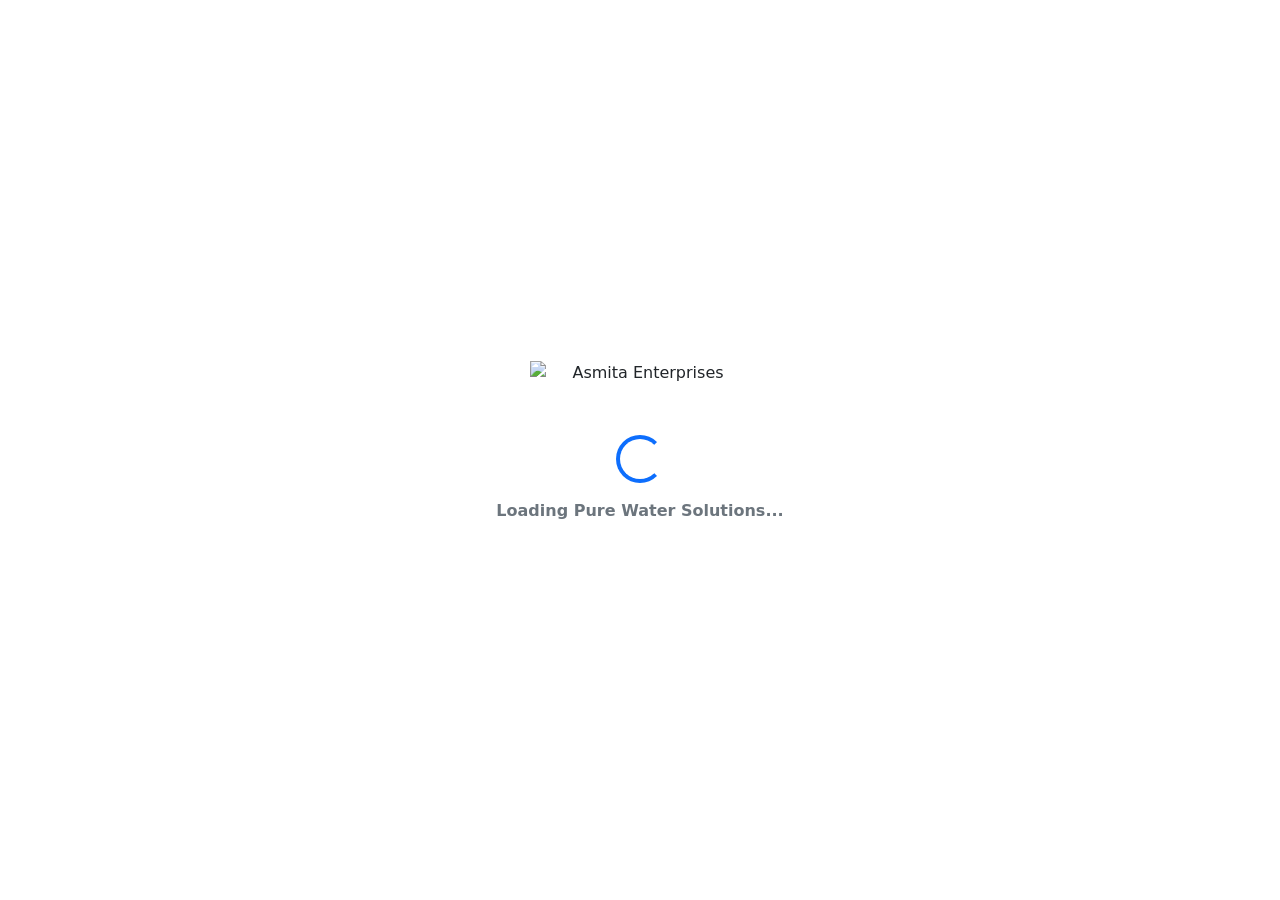
==== AsmitaEnterprises/wwwroot/index.html @ faa5a54f "Asmita enterprises first commit" ====
<!DOCTYPE html>
<html lang="en">

<head>
    <meta charset="utf-8" />
    <meta name="viewport" content="width=device-width, initial-scale=1.0" />
    <title>Asmita Enterprises | Water Filter & Water Treatment Services in Pune</title>
    <base href="/" />

    <!-- SEO Meta Tags -->
    <meta name="description" content="Asmita Enterprises provides water filter, RO, DM, softener and water treatment solutions in Pune and Pimpri-Chinchwad with manufacturing, sales, installation and service support." />
    <meta name="keywords" content="Pune, Pimpri-Chinchwad, Alandi, Water Filter, RO, Water Purifier, Water Treatment, DM Plant, Water Softener, Installation, Service, Manufacturing, Anil Mahajan" />
    <meta name="author" content="Asmita Enterprises" />

    <!-- Open Graph / Social Media Meta Tags -->
    <meta property="og:type" content="website" />
    <meta property="og:title" content="Asmita Enterprises | Water Filter & Water Treatment Services in Pune" />
    <meta property="og:description" content="Quality Water Filter Solutions at Your Budget. Sales, installation, servicing, and custom assembly in Pune & Pimpri-Chinchwad." />
    <meta property="og:image" content="images/hero-purifier.svg" />
    <meta property="og:url" content="https://asmitaenterprises.com" />

    <!-- Twitter Card Meta Tags -->
    <meta name="twitter:card" content="summary_large_image" />
    <meta name="twitter:title" content="Asmita Enterprises | Water Filter & Water Treatment Services in Pune" />
    <meta name="twitter:description" content="Quality Water Filter Solutions at Your Budget in Pune & Pimpri-Chinchwad." />
    <meta name="twitter:image" content="images/hero-purifier.svg" />

    <link rel="icon" type="image/svg+xml" href="images/logo/logo.svg" />
    
    <!-- Google Fonts -->
    <link rel="preconnect" href="https://fonts.googleapis.com">
    <link rel="preconnect" href="https://fonts.gstatic.com" crossorigin>
    <link href="https://fonts.googleapis.com/css2?family=Inter:wght@400;500;600;700;800&family=Outfit:wght@600;700;800;900&display=swap" rel="stylesheet">

    <!-- Bootstrap 5 CSS -->
    <link href="https://cdn.jsdelivr.net/npm/bootstrap@5.3.3/dist/css/bootstrap.min.css" rel="stylesheet" integrity="sha384-QWTKZyjpPEjISv5WaRU9OFeRpok6YctnYmDr5pNlyT2bRjXh0JMhjY6hW+ALEwIH" crossorigin="anonymous">

    <!-- App Custom CSS -->
    <link rel="stylesheet" href="css/app.css" />

    <!-- LocalBusiness JSON-LD Schema -->
    <script type="application/ld+json">
    {
      "@context": "https://schema.org",
      "@type": "LocalBusiness",
      "name": "Asmita Enterprises",
      "image": "images/hero-purifier.svg",
      "telephone": "+91 98345 55868",
      "email": "asmitaenterprises710@gmail.com",
      "address": {
        "@type": "PostalAddress",
        "streetAddress": "Alandi",
        "addressLocality": "Pune",
        "addressRegion": "Maharashtra",
        "postalCode": "412105",
        "addressCountry": "IN"
      },
      "areaServed": ["Pune", "Pimpri-Chinchwad"],
      "url": "https://asmitaenterprises.com",
      "sameAs": [
        "https://www.facebook.com/share/199Jq7Le9k/?mibextid=wwXIfr",
        "https://maps.app.goo.gl/yf3wq2tYL3dgzh5f8?g_st=ic",
        "https://jsdl.in/RSL-KIZ1786889252",
        "https://share.google/RmEpfBdhuNt04Cpda"
      ]
    }
    </script>
</head>

<body>
    <div id="app">
        <!-- Initial Loading State -->
        <div class="d-flex flex-column align-items-center justify-content-center min-vh-100 bg-sky-light text-center p-4">
            <img src="images/logo/logo.svg" alt="Asmita Enterprises" width="220" height="50" class="mb-4 animate-pulse" />
            <div class="spinner-border text-primary" role="status" style="width: 3rem; height: 3rem;">
                <span class="visually-hidden">Loading...</span>
            </div>
            <p class="mt-3 text-secondary fw-semibold">Loading Pure Water Solutions...</p>
        </div>
    </div>

    <div id="blazor-error-ui" class="bg-danger text-white p-3 fixed-bottom text-center" style="display: none;">
        An unhandled error has occurred.
        <a href="." class="reload text-white text-decoration-underline ms-2">Reload</a>
        <span class="dismiss ms-2 cursor-pointer">🗙</span>
    </div>

    <script src="_framework/blazor.webassembly.js"></script>
    <!-- Bootstrap JS Bundle -->
    <script src="https://cdn.jsdelivr.net/npm/bootstrap@5.3.3/dist/js/bootstrap.bundle.min.js" integrity="sha384-YvpcrYf0tY3lHB60NNkmXc5s9fDVZLESaAA55NDzOxhy9GkcIdslK1eN7N6jIeHz" crossorigin="anonymous"></script>
</body>

</html>
---- AsmitaEnterprises/wwwroot/css/app.css ----
/* ==========================================================================
   ASMITA ENTERPRISES - DESIGN SYSTEM & BRAND STYLESHEET
   ========================================================================== */

:root {
  --font-heading: 'Outfit', 'Inter', system-ui, -apple-system, sans-serif;
  --font-body: 'Inter', system-ui, -apple-system, sans-serif;

  /* Color System matching Reference Design */
  --color-navy: #0a2540;
  --color-navy-dark: #07192b;
  --color-primary: #0284c7;
  --color-primary-hover: #0369a1;
  --color-sky-light: #f0f7ff;
  --color-sky-medium: #e0f2fe;
  --color-whatsapp: #25d366;
  --color-whatsapp-dark: #1ebe57;
  --color-text-dark: #1e293b;
  --color-text-muted: #64748b;
  --color-card-border: #e2e8f0;
}

html {
  scroll-behavior: smooth;
  font-family: var(--font-body);
  color: var(--color-text-dark);
}

body {
  font-family: var(--font-body);
  background-color: #f8fafc;
  margin: 0;
  padding: 0;
  overflow-x: hidden;
}

/* Typography Hierarchy */
h1, h2, h3, h4, h5, h6, .font-heading {
  font-family: var(--font-heading);
}

.fw-black {
  font-weight: 900;
}

.text-navy {
  color: var(--color-navy) !important;
}

.bg-sky-light {
  background-color: var(--color-sky-light) !important;
}

.tracking-wide {
  letter-spacing: 1px;
}

.extra-small {
  font-size: 0.8125rem;
}

/* Custom Buttons */
.btn-primary {
  background-color: var(--color-primary);
  border-color: var(--color-primary);
  color: #ffffff;
}

.btn-primary:hover, .btn-primary:focus {
  background-color: var(--color-primary-hover);
  border-color: var(--color-primary-hover);
  color: #ffffff;
}

.btn-outline-primary {
  color: var(--color-primary);
  border-color: var(--color-primary);
}

.btn-outline-primary:hover, .btn-outline-primary:focus {
  background-color: var(--color-primary);
  border-color: var(--color-primary);
  color: #ffffff;
}

.btn-whatsapp {
  background-color: var(--color-whatsapp);
  border-color: var(--color-whatsapp);
  color: #ffffff;
}

.btn-whatsapp:hover, .btn-whatsapp:focus {
  background-color: var(--color-whatsapp-dark);
  border-color: var(--color-whatsapp-dark);
  color: #ffffff;
}

/* Header & Nav */
.header-container {
  z-index: 1040;
}

.nav-link-custom {
  color: var(--color-text-dark);
  text-decoration: none;
  font-size: 0.95rem;
  transition: color 0.2s ease;
  padding: 0.25rem 0.5rem;
}

.nav-link-custom:hover {
  color: var(--color-primary);
}

/* Section Headings */
.section-heading {
  font-size: 1.75rem;
  margin-bottom: 0.5rem;
}

.heading-line {
  width: 60px;
  height: 4px;
  background-color: var(--color-primary);
}

/* Card Transitions */
.transition-all {
  transition: transform 0.25s ease, box-shadow 0.25s ease;
}

.product-card:hover, .service-card:hover {
  transform: translateY(-4px);
  box-shadow: 0 12px 24px rgba(15, 23, 42, 0.1) !important;
}

/* Image Drop Shadow */
.filter-drop-shadow {
  filter: drop-shadow(0 16px 24px rgba(15, 23, 42, 0.12));
}

/* Floating WhatsApp Button */
.floating-whatsapp-btn {
  position: fixed;
  bottom: 24px;
  right: 24px;
  width: 60px;
  height: 60px;
  background-color: var(--color-whatsapp);
  z-index: 1050;
  transition: transform 0.3s ease, background-color 0.3s ease;
  box-shadow: 0 8px 20px rgba(37, 211, 102, 0.4);
}

.floating-whatsapp-btn:hover {
  transform: scale(1.1);
  background-color: var(--color-whatsapp-dark);
}

.floating-whatsapp-btn::after {
  content: '';
  position: absolute;
  width: 100%;
  height: 100%;
  border-radius: 50%;
  border: 2px solid var(--color-whatsapp);
  animation: pulse-ring 2s infinite;
}

@keyframes pulse-ring {
  0% {
    transform: scale(0.95);
    opacity: 0.8;
  }
  100% {
    transform: scale(1.4);
    opacity: 0;
  }
}

/* Mobile Drawer */
.mobile-drawer {
  animation: slideDown 0.25s ease-out forwards;
}

@keyframes slideDown {
  from {
    opacity: 0;
    transform: translateY(-10px);
  }
  to {
    opacity: 1;
    transform: translateY(0);
  }
}

.mobile-nav-link {
  font-size: 1.1rem;
  font-weight: 600;
  color: var(--color-navy);
  text-decoration: none;
  padding: 0.5rem 0;
  border-bottom: 1px solid var(--color-sky-light);
}

/* Review Utilities */
.line-clamp-4 {
  display: -webkit-box;
  -webkit-line-clamp: 4;
  -webkit-box-orient: vertical;
  overflow: hidden;
}

.hover-text-white:hover {
  color: #ffffff !important;
}

/* Responsive Overrides */
@media (max-width: 991.98px) {
  .section-heading {
    font-size: 1.4rem;
  }
  .hero-headline {
    font-size: 2.2rem;
  }
  .border-start-lg {
    border-left: none !important;
  }
}

@media (max-width: 575.98px) {
  .floating-whatsapp-btn {
    bottom: 16px;
    right: 16px;
    width: 52px;
    height: 52px;
  }
}
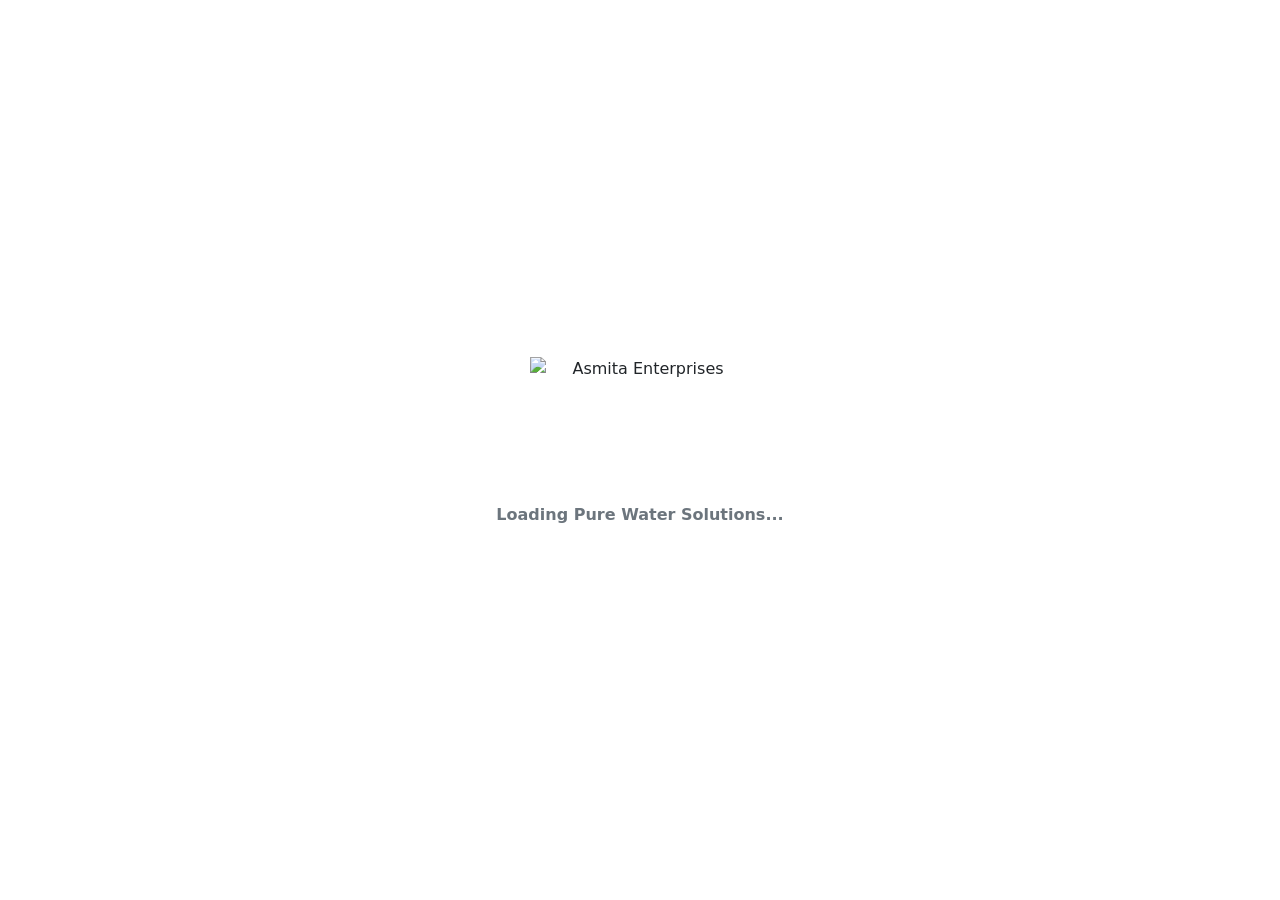
==== commit 7601b32b: "Commit loader" ====
--- a/AsmitaEnterprises/wwwroot/index.html
+++ b/AsmitaEnterprises/wwwroot/index.html
@@ -4,11 +4,12 @@
 <head>
     <meta charset="utf-8" />
     <meta name="viewport" content="width=device-width, initial-scale=1.0" />
+    <meta name="description"
+      content="Asmita Enterprises provides RO, DM, water softener, water treatment plants, home water purifiers, manufacturing, sales and service in Pune, Alandi and Pimpri-Chinchwad. 24/7 service available." />
     <title>Asmita Enterprises | Water Filter & Water Treatment Services in Pune</title>
     <base href="/" />
 
     <!-- SEO Meta Tags -->
-    <meta name="description" content="Asmita Enterprises provides water filter, RO, DM, softener and water treatment solutions in Pune and Pimpri-Chinchwad with manufacturing, sales, installation and service support." />
     <meta name="keywords" content="Pune, Pimpri-Chinchwad, Alandi, Water Filter, RO, Water Purifier, Water Treatment, DM Plant, Water Softener, Installation, Service, Manufacturing, Anil Mahajan" />
     <meta name="author" content="Asmita Enterprises" />
 
@@ -26,17 +27,21 @@
     <meta name="twitter:image" content="images/hero-purifier.svg" />
 
     <link rel="icon" type="image/svg+xml" href="images/logo/logo.svg" />
-    
+
     <!-- Google Fonts -->
     <link rel="preconnect" href="https://fonts.googleapis.com">
     <link rel="preconnect" href="https://fonts.gstatic.com" crossorigin>
     <link href="https://fonts.googleapis.com/css2?family=Inter:wght@400;500;600;700;800&family=Outfit:wght@600;700;800;900&display=swap" rel="stylesheet">
 
-    <!-- Bootstrap 5 CSS -->
-    <link href="https://cdn.jsdelivr.net/npm/bootstrap@5.3.3/dist/css/bootstrap.min.css" rel="stylesheet" integrity="sha384-QWTKZyjpPEjISv5WaRU9OFeRpok6YctnYmDr5pNlyT2bRjXh0JMhjY6hW+ALEwIH" crossorigin="anonymous">
+    <!-- Bootstrap 5 CSS (non-render-blocking) -->
+    <link rel="preload" href="https://cdn.jsdelivr.net/npm/bootstrap@5.3.3/dist/css/bootstrap.min.css" as="style" onload="this.onload=null;this.rel='stylesheet'" integrity="sha384-QWTKZyjpPEjISv5WaRU9OFeRpok6YctnYmDr5pNlyT2bRjXh0JMhjY6hW+ALEwIH" crossorigin="anonymous">
+    <noscript><link rel="stylesheet" href="https://cdn.jsdelivr.net/npm/bootstrap@5.3.3/dist/css/bootstrap.min.css" integrity="sha384-QWTKZyjpPEjISv5WaRU9OFeRpok6YctnYmDr5pNlyT2bRjXh0JMhjY6hW+ALEwIH" crossorigin="anonymous"></noscript>
 
     <!-- App Custom CSS -->
     <link rel="stylesheet" href="css/app.css" />
+
+    <!-- Preload Blazor framework for faster boot -->
+    <link rel="preload" href="_framework/blazor.webassembly.js" as="script" crossorigin />
 
     <!-- LocalBusiness JSON-LD Schema -->
     <script type="application/ld+json">
@@ -69,20 +74,36 @@
 
 <body>
     <div id="app">
-        <!-- Initial Loading State -->
+        <!-- Initial Loading State - Water Pour Animation -->
         <div class="d-flex flex-column align-items-center justify-content-center min-vh-100 bg-sky-light text-center p-4">
-            <img src="images/logo/logo.svg" alt="Asmita Enterprises" width="220" height="50" class="mb-4 animate-pulse" />
-            <div class="spinner-border text-primary" role="status" style="width: 3rem; height: 3rem;">
-                <span class="visually-hidden">Loading...</span>
+            <img src="images/logo/logo.svg" alt="Asmita Enterprises" width="220" height="50" class="mb-5 animate-pulse" />
+
+            <div class="water-loader">
+                <!-- Water stream pouring down -->
+                <div class="water-stream"></div>
+                <!-- Splash droplets -->
+                <div class="splash-drop splash-drop-1"></div>
+                <div class="splash-drop splash-drop-2"></div>
+                <div class="splash-drop splash-drop-3"></div>
+                <!-- Glass -->
+                <div class="glass">
+                    <div class="glass-body">
+                        <div class="water-fill">
+                            <div class="water-surface"></div>
+                        </div>
+                    </div>
+                    <div class="glass-base"></div>
+                </div>
             </div>
-            <p class="mt-3 text-secondary fw-semibold">Loading Pure Water Solutions...</p>
+
+            <p class="mt-5 text-secondary fw-semibold">Loading Pure Water Solutions...</p>
         </div>
     </div>
 
     <div id="blazor-error-ui" class="bg-danger text-white p-3 fixed-bottom text-center" style="display: none;">
         An unhandled error has occurred.
         <a href="." class="reload text-white text-decoration-underline ms-2">Reload</a>
-        <span class="dismiss ms-2 cursor-pointer">🗙</span>
+        <span class="dismiss ms-2 cursor-pointer">X</span>
     </div>
 
     <script src="_framework/blazor.webassembly.js"></script>
--- a/AsmitaEnterprises/wwwroot/css/app.css
+++ b/AsmitaEnterprises/wwwroot/css/app.css
@@ -59,7 +59,7 @@
   font-size: 0.8125rem;
 }
 
-/* Custom Buttons */
+/* ===== CUSTOM BUTTONS ===== */
 .btn-primary {
   background-color: var(--color-primary);
   border-color: var(--color-primary);
@@ -95,7 +95,7 @@
   color: #ffffff;
 }
 
-/* Header & Nav */
+/* ===== HEADER & NAV ===== */
 .header-container {
   z-index: 1040;
 }
@@ -103,16 +103,33 @@
 .nav-link-custom {
   color: var(--color-text-dark);
   text-decoration: none;
-  font-size: 0.95rem;
+  font-size: 0.9rem;
+  font-weight: 500;
   transition: color 0.2s ease;
-  padding: 0.25rem 0.5rem;
+  padding: 0.25rem 0.25rem;
+  position: relative;
+}
+
+.nav-link-custom::after {
+  content: '';
+  position: absolute;
+  width: 0;
+  height: 2px;
+  bottom: -2px;
+  left: 0;
+  background-color: var(--color-primary);
+  transition: width 0.3s ease;
 }
 
 .nav-link-custom:hover {
   color: var(--color-primary);
 }
 
-/* Section Headings */
+.nav-link-custom:hover::after {
+  width: 100%;
+}
+
+/* ===== SECTION HEADINGS ===== */
 .section-heading {
   font-size: 1.75rem;
   margin-bottom: 0.5rem;
@@ -124,7 +141,331 @@
   background-color: var(--color-primary);
 }
 
-/* Card Transitions */
+/* ===== HERO SECTION - WATER DROP RIPPLE ANIMATION ===== */
+.hero-section {
+  position: relative;
+  background: linear-gradient(180deg, rgba(240,247,255,0.5) 0%, rgba(248,250,252,0) 100%);
+}
+
+.hero-section .row.align-items-center {
+  position: relative;
+}
+
+.hero-section .row.align-items-center > * {
+  position: relative;
+  z-index: 1;
+}
+
+.hero-section .container-xl {
+  position: relative;
+}
+
+/* ── Ripple ring 1: top-left area ── */
+.hero-section .row.align-items-center::before {
+  content: '';
+  position: absolute;
+  width: 240px;
+  height: 240px;
+  top: 8%;
+  left: 5%;
+  border-radius: 50%;
+  pointer-events: none;
+  z-index: 0;
+  background:
+    radial-gradient(circle, transparent 27%, rgba(2,132,199,0.10) 28%, transparent 29%),
+    radial-gradient(circle, transparent 42%, rgba(2,132,199,0.06) 43%, transparent 44%),
+    radial-gradient(circle, transparent 57%, rgba(2,132,199,0.03) 58%, transparent 59%);
+  animation: ripple-spread 4.5s ease-out infinite;
+}
+
+/* ── Ripple ring 2: center-right area ── */
+.hero-section .row.align-items-center::after {
+  content: '';
+  position: absolute;
+  width: 280px;
+  height: 280px;
+  bottom: 5%;
+  right: 8%;
+  border-radius: 50%;
+  pointer-events: none;
+  z-index: 0;
+  background:
+    radial-gradient(circle, transparent 25%, rgba(2,132,199,0.09) 26%, transparent 27%),
+    radial-gradient(circle, transparent 40%, rgba(2,132,199,0.06) 41%, transparent 42%),
+    radial-gradient(circle, transparent 55%, rgba(2,132,199,0.03) 56%, transparent 57%);
+  animation: ripple-spread 5.5s ease-out infinite 2.5s;
+}
+
+/* ── Ripple ring 3: top-center via container ── */
+.hero-section .container-xl::before {
+  content: '';
+  position: absolute;
+  width: 200px;
+  height: 200px;
+  top: -5%;
+  left: 45%;
+  border-radius: 50%;
+  pointer-events: none;
+  z-index: 0;
+  background:
+    radial-gradient(circle, transparent 26%, rgba(2,132,199,0.08) 27%, transparent 28%),
+    radial-gradient(circle, transparent 44%, rgba(2,132,199,0.05) 45%, transparent 46%);
+  animation: ripple-spread 6s ease-out infinite 1s;
+}
+
+/* ── Ripple ring 4: bottom-left via container ── */
+.hero-section .container-xl::after {
+  content: '';
+  position: absolute;
+  width: 220px;
+  height: 220px;
+  bottom: -8%;
+  left: 25%;
+  border-radius: 50%;
+  pointer-events: none;
+  z-index: 0;
+  background:
+    radial-gradient(circle, transparent 28%, rgba(2,132,199,0.07) 29%, transparent 30%),
+    radial-gradient(circle, transparent 45%, rgba(2,132,199,0.04) 46%, transparent 47%);
+  animation: ripple-spread 5s ease-out infinite 3.5s;
+}
+
+/* ── Ripple ring 5 removed — replaced by filter pour below ── */
+.hero-section .hero-content {
+  position: relative;
+}
+
+@keyframes ripple-spread {
+  0%   { transform: scale(0.2); opacity: 0; }
+  8%   { opacity: 1; }
+  65%  { opacity: 0.4; }
+  100% { transform: scale(1.8); opacity: 0; }
+}
+
+
+
+/* ── Drop B: top-center falling ── */
+.hero-section .hero-visual-wrapper {
+  position: relative;
+}
+
+.hero-section .hero-visual-wrapper::before {
+  content: '';
+  position: absolute;
+  width: 6px;
+  height: 10px;
+  top: 2%;
+  right: 30%;
+  background: radial-gradient(ellipse at 50% 25%, rgba(2,132,199,0.24) 0%, rgba(2,132,199,0.06) 80%, transparent 100%);
+  border-radius: 50% 50% 50% 50% / 65% 65% 35% 35%;
+  pointer-events: none;
+  z-index: 0;
+  animation: drop-fall 3.8s ease-in infinite 1.2s;
+}
+
+/* ── Drop C: right side falling ── */
+.hero-section .hero-visual-wrapper::after {
+  content: '';
+  position: absolute;
+  width: 4px;
+  height: 8px;
+  top: 0%;
+  right: 12%;
+  background: radial-gradient(ellipse at 50% 25%, rgba(2,132,199,0.22) 0%, rgba(2,132,199,0.06) 80%, transparent 100%);
+  border-radius: 50% 50% 50% 50% / 65% 65% 35% 35%;
+  pointer-events: none;
+  z-index: 0;
+  animation: drop-fall 4.5s ease-in infinite 2.8s;
+}
+
+@keyframes drop-fall {
+  0%   { transform: translateY(0) scaleY(1) scaleX(1); opacity: 0; }
+  4%   { opacity: 0.9; }
+  40%  { transform: translateY(100px) scaleY(1.15) scaleX(0.85); opacity: 0.75; }
+  48%  { transform: translateY(130px) scaleY(0.35) scaleX(1.6); opacity: 0.25; }
+  55%  { transform: translateY(130px) scaleY(0.15) scaleX(2.2); opacity: 0; }
+  100% { opacity: 0; }
+}
+
+/* ══════════════════════════════════════════════════
+   WATER FILTER POUR — stream into glass shape
+   ══════════════════════════════════════════════════ */
+
+.hero-section .hero-headline {
+  position: relative;
+  border: none !important;
+  outline: none !important;
+  box-shadow: none !important;
+}
+
+/* ── Drop D: falling from headline area ── */
+.hero-section .hero-headline::before {
+  content: '';
+  position: absolute;
+  width: 5px;
+  height: 9px;
+  top: -15%;
+  right: 10%;
+  background: radial-gradient(ellipse at 50% 25%, rgba(2,132,199,0.24) 0%, rgba(2,132,199,0.06) 80%, transparent 100%);
+  border-radius: 50% 50% 50% 50% / 65% 65% 35% 35%;
+  pointer-events: none;
+  z-index: 0;
+  animation: drop-fall 4s ease-in infinite 0.8s;
+}
+
+/* ── Drop E: falling from headline left ── */
+.hero-section .hero-headline::after {
+  content: '';
+  position: absolute;
+  width: 4px;
+  height: 7px;
+  top: -10%;
+  left: 15%;
+  background: radial-gradient(ellipse at 50% 25%, rgba(2,132,199,0.20) 0%, rgba(2,132,199,0.05) 80%, transparent 100%);
+  border-radius: 50% 50% 50% 50% / 65% 65% 35% 35%;
+  pointer-events: none;
+  z-index: 0;
+  animation: drop-fall 5s ease-in infinite 2s;
+}
+
+
+
+/* ===== LOADING SCREEN - WATER POUR ANIMATION ===== */
+.water-loader {
+  position: relative;
+  width: 140px;
+  height: 200px;
+}
+
+/* ── Glass Body ── */
+.glass {
+  position: absolute;
+  bottom: 0;
+  left: 50%;
+  transform: translateX(-50%);
+}
+
+.glass-body {
+  width: 90px;
+  height: 120px;
+  border: 3px solid #94a3b8;
+  border-top: none;
+  border-radius: 0 0 12px 12px;
+  position: relative;
+  overflow: hidden;
+  background: rgba(255,255,255,0.3);
+}
+
+.glass-base {
+  width: 100px;
+  height: 6px;
+  background: #94a3b8;
+  border-radius: 0 0 6px 6px;
+  margin: 0 auto;
+  position: relative;
+  left: -3.5px;
+}
+
+/* ── Water Fill ── */
+.water-fill {
+  position: absolute;
+  bottom: 0;
+  left: 0;
+  right: 0;
+  height: 0%;
+  background: linear-gradient(180deg, rgba(56,189,248,0.6) 0%, rgba(2,132,199,0.8) 100%);
+  animation: fill-water 3s ease-in-out infinite;
+}
+
+@keyframes fill-water {
+  0%   { height: 0%; }
+  60%  { height: 85%; }
+  75%  { height: 85%; }
+  100% { height: 0%; }
+}
+
+/* ── Water Surface Wave ── */
+.water-surface {
+  position: absolute;
+  top: -4px;
+  left: -5%;
+  width: 110%;
+  height: 8px;
+  background: rgba(125,211,252,0.5);
+  border-radius: 50%;
+  animation: wave 1.2s ease-in-out infinite;
+}
+
+@keyframes wave {
+  0%, 100% { transform: scaleY(1); }
+  50%      { transform: scaleY(1.8); }
+}
+
+/* ── Water Stream ── */
+.water-stream {
+  position: absolute;
+  top: 0;
+  left: 50%;
+  transform: translateX(-50%);
+  width: 4px;
+  height: 65px;
+  background: linear-gradient(180deg, rgba(56,189,248,0.1) 0%, rgba(2,132,199,0.7) 60%, rgba(2,132,199,0.9) 100%);
+  border-radius: 2px;
+  animation: pour-stream 3s ease-in-out infinite;
+}
+
+@keyframes pour-stream {
+  0%   { opacity: 0; height: 0; }
+  5%   { opacity: 1; height: 65px; }
+  60%  { opacity: 1; height: 65px; }
+  70%  { opacity: 0; height: 0; }
+  100% { opacity: 0; height: 0; }
+}
+
+/* ── Splash Droplets ── */
+.splash-drop {
+  position: absolute;
+  width: 5px;
+  height: 5px;
+  border-radius: 50%;
+  background: rgba(2,132,199,0.6);
+  top: 62px;
+  left: 50%;
+  animation: splash 3s ease-in-out infinite;
+}
+
+.splash-drop-1 { animation-delay: 0.15s; margin-left: -12px; }
+.splash-drop-2 { animation-delay: 0.3s; margin-left: 4px; }
+.splash-drop-3 { animation-delay: 0.25s; margin-left: 14px; }
+
+@keyframes splash {
+  0%, 60%, 70%, 100% { opacity: 0; transform: translateY(0) scale(0.5); }
+  65% { opacity: 1; transform: translateY(-8px) scale(1); }
+  68% { opacity: 0; transform: translateY(4px) scale(0.6); }
+}
+
+/* ===== HERO SECTION - TYPING ANIMATION ===== */
+.typing-wrapper {
+  display: inline;
+}
+
+.typing-text {
+  display: inline;
+}
+
+.typing-cursor {
+  display: inline-block;
+  font-weight: 300;
+  animation: blink-cursor 0.8s step-end infinite;
+  color: var(--color-primary);
+}
+
+@keyframes blink-cursor {
+  0%, 100% { opacity: 1; }
+  50% { opacity: 0; }
+}
+
+/* ===== CARD TRANSITIONS ===== */
 .transition-all {
   transition: transform 0.25s ease, box-shadow 0.25s ease;
 }
@@ -134,12 +475,52 @@
   box-shadow: 0 12px 24px rgba(15, 23, 42, 0.1) !important;
 }
 
-/* Image Drop Shadow */
+.product-card {
+  border-color: var(--color-card-border) !important;
+}
+
+.product-card:hover {
+  border-color: var(--color-primary) !important;
+}
+
+/* ===== TRUST STRIP STAT BOX ===== */
+.stat-box {
+  transition: transform 0.2s ease;
+}
+
+.stat-box:hover {
+  transform: translateY(-2px);
+}
+
+.stat-icon-wrap {
+  width: 36px;
+  height: 36px;
+  display: flex;
+  align-items: center;
+  justify-content: center;
+  background: var(--color-sky-light);
+  border-radius: 50%;
+}
+
+.stat-number {
+  line-height: 1.2;
+}
+
+.stat-label {
+  line-height: 1.3;
+}
+
+/* ===== IMAGE DROP SHADOW ===== */
 .filter-drop-shadow {
   filter: drop-shadow(0 16px 24px rgba(15, 23, 42, 0.12));
 }
 
-/* Floating WhatsApp Button */
+.hero-image {
+  max-height: 400px;
+  object-fit: contain;
+}
+
+/* ===== FLOATING WHATSAPP BUTTON ===== */
 .floating-whatsapp-btn {
   position: fixed;
   bottom: 24px;
@@ -178,7 +559,7 @@
   }
 }
 
-/* Mobile Drawer */
+/* ===== MOBILE DRAWER ===== */
 .mobile-drawer {
   animation: slideDown 0.25s ease-out forwards;
 }
@@ -195,15 +576,21 @@
 }
 
 .mobile-nav-link {
-  font-size: 1.1rem;
+  font-size: 1rem;
   font-weight: 600;
   color: var(--color-navy);
   text-decoration: none;
   padding: 0.5rem 0;
   border-bottom: 1px solid var(--color-sky-light);
-}
-
-/* Review Utilities */
+  display: flex;
+  align-items: center;
+}
+
+.mobile-nav-link:hover {
+  color: var(--color-primary);
+}
+
+/* ===== REVIEW UTILITIES ===== */
 .line-clamp-4 {
   display: -webkit-box;
   -webkit-line-clamp: 4;
@@ -215,7 +602,55 @@
   color: #ffffff !important;
 }
 
-/* Responsive Overrides */
+/* ===== FOOTER SOCIAL ICON BADGES ===== */
+.social-icon-badge {
+  transition: transform 0.2s ease;
+}
+
+.social-icon-badge:hover {
+  transform: scale(1.15);
+}
+
+/* ===== SERVICE CARD HOVER ===== */
+.service-card {
+  transition: transform 0.25s ease, box-shadow 0.25s ease;
+}
+
+.service-card:hover .service-icon-box {
+  background-color: var(--color-primary) !important;
+  color: #ffffff !important;
+}
+
+.service-card:hover .service-icon-box svg {
+  color: #ffffff;
+}
+
+/* ===== PRODUCT IMAGE OBJECT FIT ===== */
+.object-fit-contain {
+  object-fit: contain;
+}
+
+.max-h-100 {
+  max-height: 100%;
+}
+
+/* ===== LOADING SPINNER ANIMATION ===== */
+@keyframes pulse {
+  0%, 100% { opacity: 1; }
+  50% { opacity: 0.5; }
+}
+
+.animate-pulse {
+  animation: pulse 1s cubic-bezier(0.4, 0, 0.6, 1) infinite;
+}
+
+/* ===== RESPONSIVE OVERRIDES ===== */
+@media (max-width: 1199.98px) {
+  .hero-headline {
+    font-size: 2.5rem;
+  }
+}
+
 @media (max-width: 991.98px) {
   .section-heading {
     font-size: 1.4rem;
@@ -225,6 +660,37 @@
   }
   .border-start-lg {
     border-left: none !important;
+  }
+  .hero-image {
+    max-height: 320px;
+  }
+}
+
+@media (max-width: 767.98px) {
+  .hero-headline {
+    font-size: 1.8rem;
+  }
+  .hero-section {
+    padding-top: 1rem !important;
+    padding-bottom: 1rem !important;
+  }
+  .hero-image {
+    max-height: 260px;
+  }
+  .hero-content .d-flex.flex-wrap {
+    gap: 0.5rem !important;
+  }
+  .hero-content .btn {
+    font-size: 0.8rem !important;
+    padding: 0.35rem 0.75rem !important;
+  }
+  .stat-icon-wrap {
+    width: 32px;
+    height: 32px;
+  }
+  .stat-icon-wrap svg {
+    width: 16px;
+    height: 16px;
   }
 }
 
@@ -235,4 +701,43 @@
     width: 52px;
     height: 52px;
   }
-}
+  .floating-whatsapp-btn svg {
+    width: 28px;
+    height: 28px;
+  }
+  .hero-headline {
+    font-size: 1.6rem;
+  }
+  .hero-content .btn {
+    font-size: 0.75rem !important;
+    padding: 0.3rem 0.6rem !important;
+  }
+  .section-heading {
+    font-size: 1.3rem;
+  }
+  .contact-section .h3 {
+    font-size: 1.1rem;
+  }
+  .brand-logo {
+    width: 160px !important;
+    height: auto !important;
+  }
+  .lang-switcher .btn {
+    font-size: 0.7rem !important;
+  }
+}
+
+@media (max-width: 374.98px) {
+  .hero-headline {
+    font-size: 1.35rem;
+  }
+  .hero-content .btn {
+    font-size: 0.7rem !important;
+    padding: 0.25rem 0.5rem !important;
+    gap: 0.15rem !important;
+  }
+  .hero-content .btn svg {
+    width: 12px !important;
+    height: 12px !important;
+  }
+}
